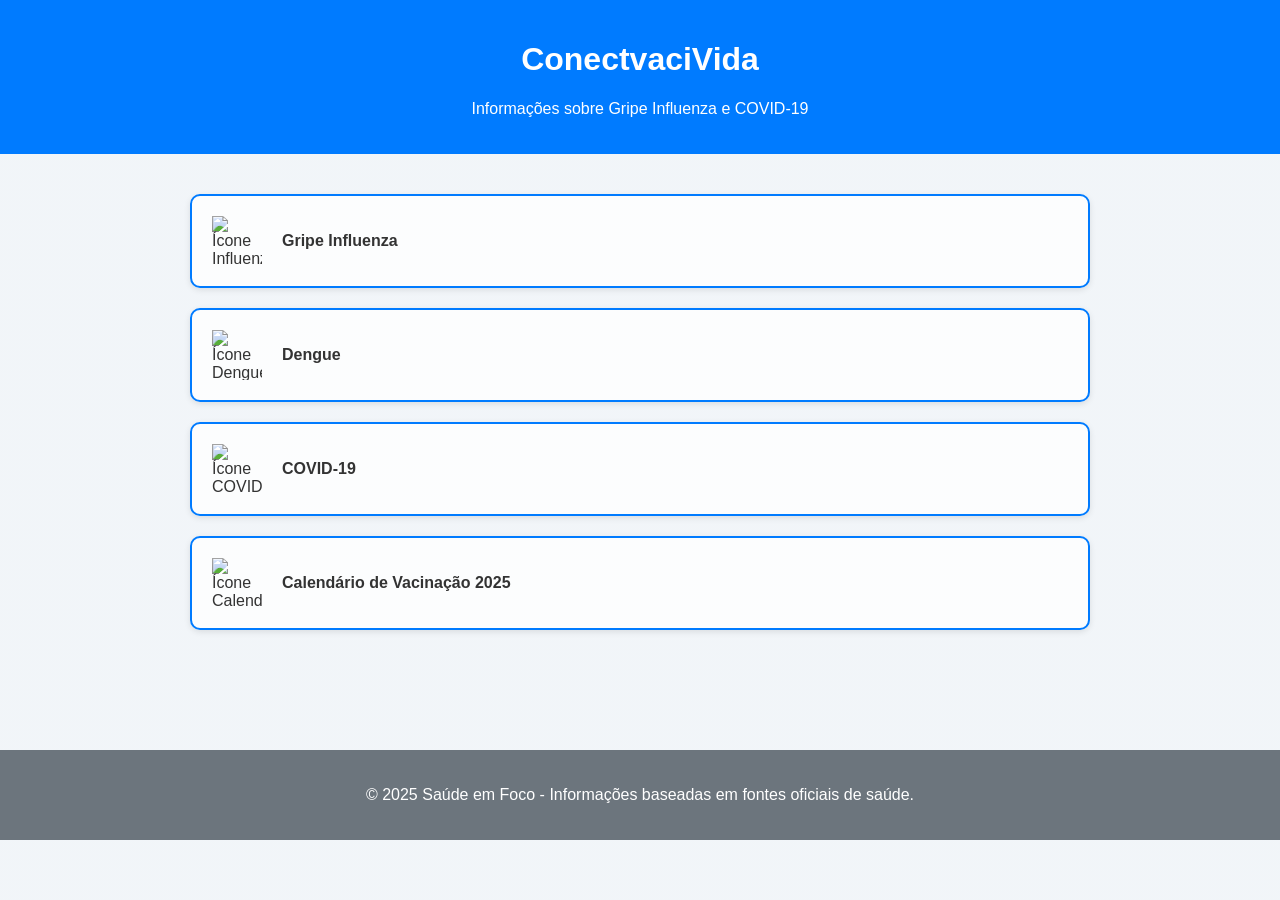
==== index.html @ a1a42218 "Update index.html" ====
<!DOCTYPE html>
<html lang="pt-BR">
<head>
  <meta charset="UTF-8">
  <meta name="viewport" content="width=device-width, initial-scale=1.0">
  <title>Informações de Saúde - Gripe Influenza e COVID-19</title>
  <style>
    body {
      font-family: Arial, sans-serif;
      margin: 0;
      padding: 0;
      background: linear-gradient(rgba(240, 244, 248, 0.9), rgba(240, 244, 248, 0.9));
      background-size: cover;
      background-attachment: fixed;
      background-position: center;
      color: #333;
    }
    header {
      background-color: #007BFF;
      color: white;
      padding: 20px;
      text-align: center;
    }
    section {
      padding: 40px 20px;
      max-width: 900px;
      margin: auto;
      display: flex;
      flex-direction: column;
      gap: 20px;
    }
    .card {
      background-color: #ffffffcc;
      border: 2px solid #007BFF;
      border-radius: 10px;
      padding: 20px;
      cursor: pointer;
      transition: background-color 0.3s ease;
      box-shadow: 0 2px 6px rgba(0, 0, 0, 0.1);
      display: flex;
      align-items: center;
      gap: 20px;
    }
    .card:hover {
      background-color: #e6f0ffcc;
    }
    .card img {
      width: 50px;
      height: 50px;
    }
    .info-content {
      display: none;
      margin-top: 10px;
      padding-top: 10px;
      border-top: 1px solid #ccc;
      color: #444;
    }
    footer {
      background-color: #6c757d;
      color: white;
      text-align: center;
      padding: 20px;
      margin-top: 80px;
    }

    /* Responsividade */
    @media (max-width: 768px) {
      .card {
        flex-direction: column;
        align-items: flex-start;
      }
      .card img {
        width: 40px;
        height: 40px;
      }
      section {
        padding: 20px;
      }
    }

    @media (max-width: 480px) {
      header h1 {
        font-size: 1.5em;
      }
      footer {
        font-size: 0.9em;
        padding: 15px;
      }
      .card {
        padding: 15px;
      }
    }
  </style>
</head>
<body>
  <header>
    <h1>ConectvaciVida</h1>
    <p>Informações sobre Gripe Influenza e COVID-19</p>
  </header>

  <section>
    <div class="card" onclick="toggleInfo('influenza')">
      <img src="https://img.icons8.com/ios-filled/50/007BFF/virus.png" alt="Ícone Influenza">
      <div>
        <strong>Gripe Influenza</strong>
        <div class="info-content" id="influenza">
          <p>A gripe influenza é uma infecção viral aguda do sistema respiratório, altamente transmissível. Existem três tipos principais do vírus: A, B e C, sendo o tipo A o mais associado a pandemias. Os sintomas típicos incluem febre alta, dores musculares, dor de garganta, tosse seca e fadiga.</p>
          <p>A transmissão ocorre principalmente por gotículas de saliva expelidas ao falar, tossir ou espirrar. O período de incubação varia de 1 a 4 dias. A vacina contra a gripe é atualizada anualmente para proteger contra as cepas circulantes mais comuns. É altamente recomendada para grupos de risco como idosos, gestantes, crianças pequenas e pessoas com doenças crônicas.</p>
        </div>
      </div>
    </div>
    <div class="card" onclick="toggleInfo('dengue')">
      <img src="https://img.icons8.com/ios-filled/50/007BFF/mosquito.png" alt="Ícone Dengue">
      <div>
        <strong>Dengue</strong>
        <div class="info-content" id="dengue">
          <p>A dengue é uma doença viral transmitida pelo mosquito *Aedes aegypti*, comum em áreas tropicais e subtropicais. Os sintomas incluem febre alta, dores musculares intensas, dor atrás dos olhos, manchas vermelhas na pele e, em casos graves, sangramentos.</p>
          <p>A prevenção é feita por meio do combate aos focos do mosquito, evitando água parada em recipientes como pneus, vasos e garrafas. O uso de repelentes e telas em janelas também é recomendado. A vacina contra a dengue está disponível para pessoas que já tiveram a doença e para faixas etárias específicas, conforme diretrizes do Ministério da Saúde.</p>
        </div>
      </div>
    </div>

    <div class="card" onclick="toggleInfo('covid')">
      <img src="https://img.icons8.com/ios-filled/50/007BFF/coronavirus.png" alt="Ícone COVID-19">
      <div>
        <strong>COVID-19</strong>
        <div class="info-content" id="covid">
          <p>A COVID-19 é uma doença causada pelo coronavírus SARS-CoV-2, identificada pela primeira vez em 2019. Seus sintomas mais comuns incluem febre, tosse seca, cansaço, perda de olfato e paladar. Casos graves podem evoluir para pneumonia e insuficiência respiratória, especialmente em pessoas com comorbidades ou idade avançada.</p>
          <p>A doença se espalha principalmente por meio de gotículas respiratórias e contato com superfícies contaminadas. A prevenção envolve vacinação, uso de máscaras, distanciamento social e higiene frequente das mãos. As vacinas atualmente utilizadas incluem versões bivalentes que protegem contra variantes recentes como Ômicron.</p>
        </div>
      </div>
    </div>

    <div class="card" onclick="toggleInfo('calendario')">
      <img src="https://img.icons8.com/ios-filled/50/007BFF/calendar.png" alt="Ícone Calendário">
      <div>
        <strong>Calendário de Vacinação 2025</strong>
        <div class="info-content" id="calendario">
          <p><strong>🦠 Gripe Influenza</strong><br>
          Início da campanha: 7 de abril de 2025<br>
          Vacina trivalente contra H1N1, H3N2 e B.<br>
          Faixas etárias: crianças de 6 meses a menores de 6 anos, gestantes e idosos 60+.</p>

          <p><strong>🧬 COVID-19</strong><br>
          Início da vacinação infantil: 1º de janeiro de 2024<br>
          Vacina Ômicron XBB.1.5 para crianças até 5 anos, Bivalente Comirnaty (Pfizer) para maiores de 12 anos.<br>
          Grupos prioritários: indígenas, gestantes, trabalhadores da saúde, comorbidades, entre outros.</p>

          <p>Para mais informações, acesse o <a href="https://www.gov.br/saude/pt-br/vacinacao/calendario" target="_blank">Calendário Nacional de Vacinação</a>.</p>
        </div>
      </div>
    </div>
  </section>

  <footer>
    <p>© 2025 Saúde em Foco - Informações baseadas em fontes oficiais de saúde.</p>
  </footer>

  <script>
    function toggleInfo(id) {
      const content = document.getElementById(id);
      content.style.display = content.style.display === 'block' ? 'none' : 'block';
    }
  </script>
</body>
</html>
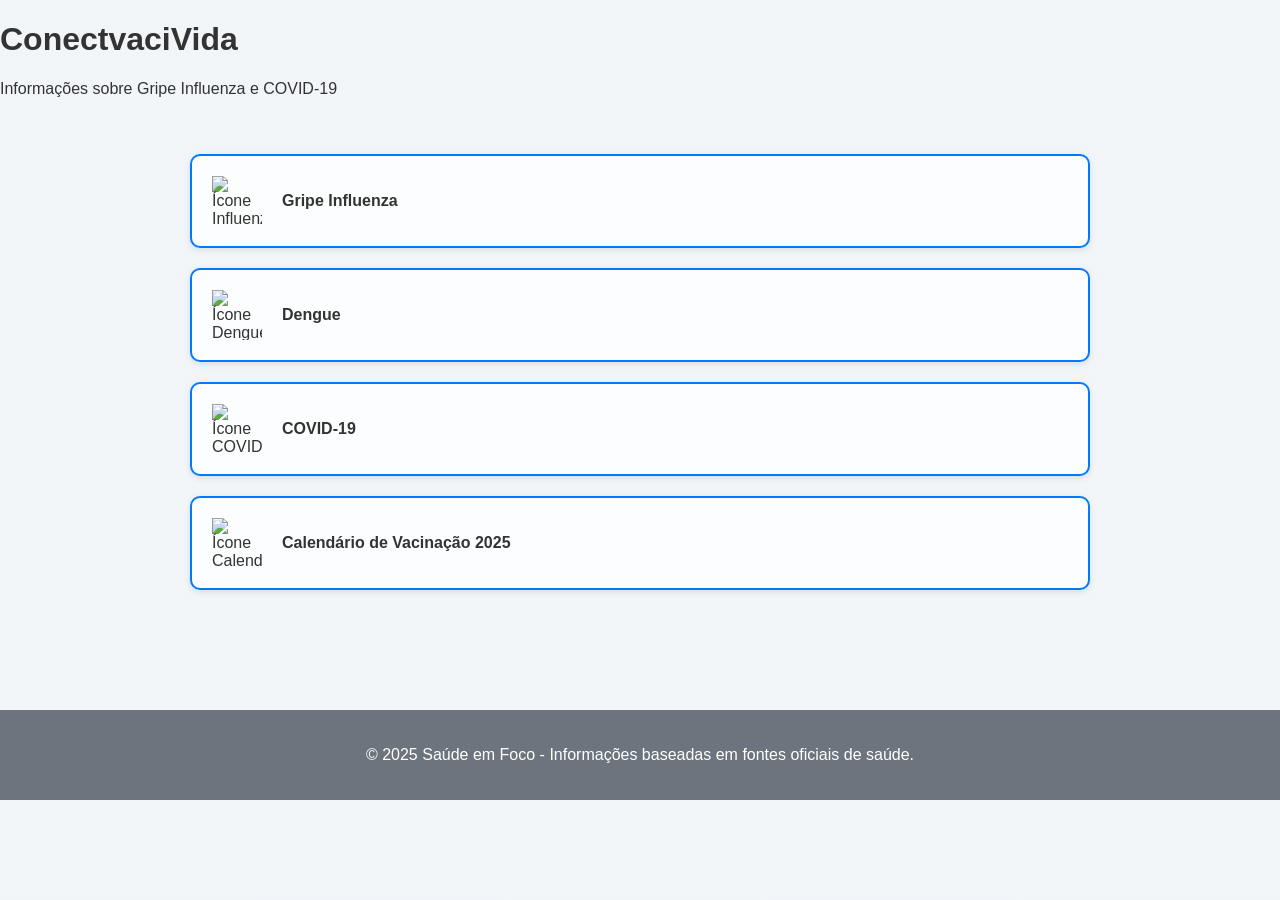
==== commit 21696adf: "Update index.html" ====
--- a/index.html
+++ b/index.html
@@ -16,10 +16,9 @@
       color: #333;
     }
     header {
-      background-color: #007BFF;
-      color: white;
-      padding: 20px;
-      text-align: center;
+      <img src="logo.jpg" alt="Logo ConectVaci Vida" style="height: 60px; vertical-align: middle;">
+      <h1 style="margin: 10px 0 5px;">Saúde em Foco</h1>
+      <p>Informações sobre Gripe Influenza, COVID-19 e Dengue</p>
     }
     section {
       padding: 40px 20px;
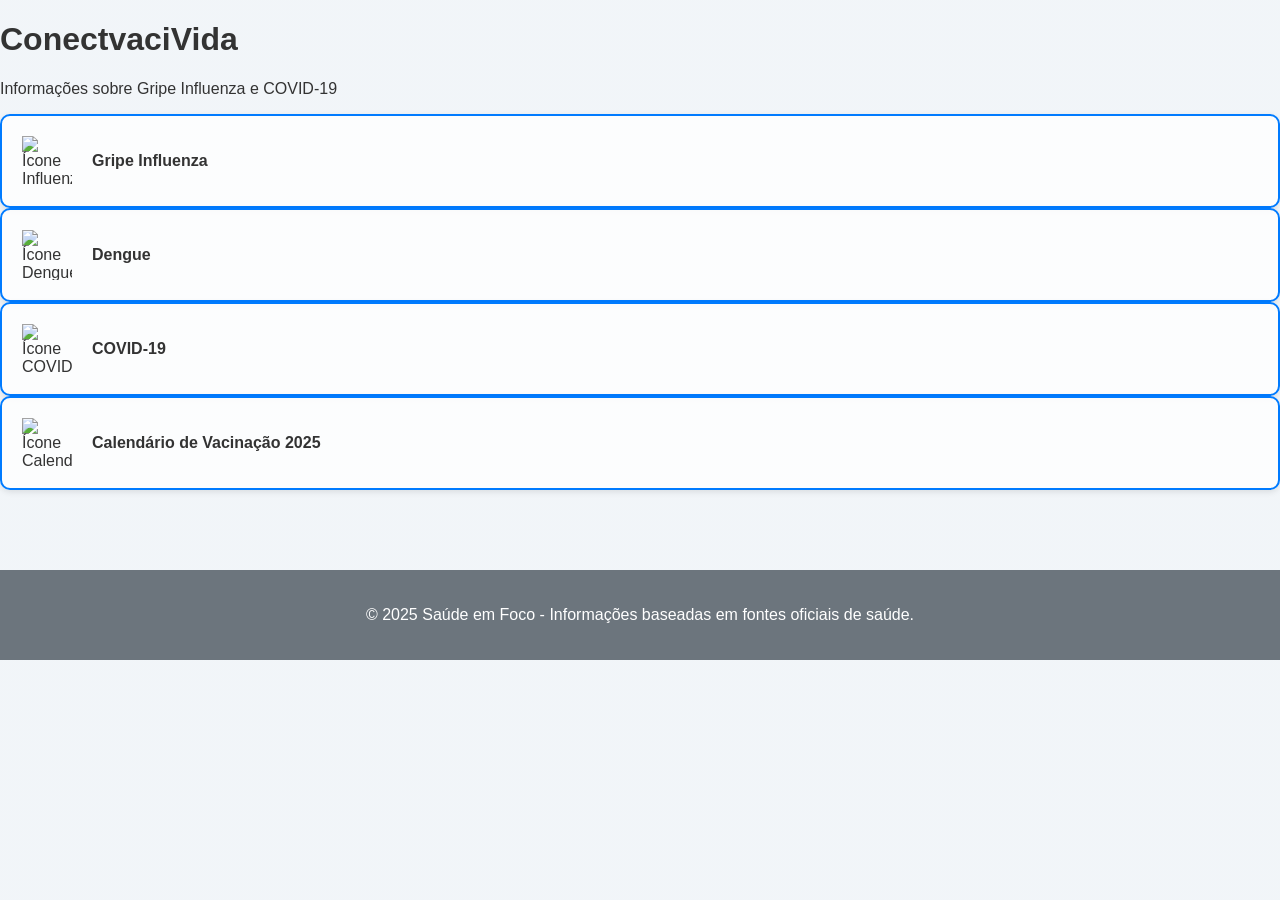
==== commit e332554c: "Update index.html" ====
--- a/index.html
+++ b/index.html
@@ -15,10 +15,11 @@
       background-position: center;
       color: #333;
     }
-    header {
-      <img src="logo.jpg" alt="Logo ConectVaci Vida" style="height: 60px; vertical-align: middle;">
-      <h1 style="margin: 10px 0 5px;">Saúde em Foco</h1>
-      <p>Informações sobre Gripe Influenza, COVID-19 e Dengue</p>
+  <header>
+    <img src="https://github.com/Diastein/A/blob/main/Logo.jpg?raw=true" alt="Logo ConectVaci Vida" style="height: 60px; vertical-align: middle;">
+    <h1>ConectVaciVida</h1>
+    <p>Informações sobre Gripe Influenza, COVID-19 e Dengue</p>
+  </header>
     }
     section {
       padding: 40px 20px;
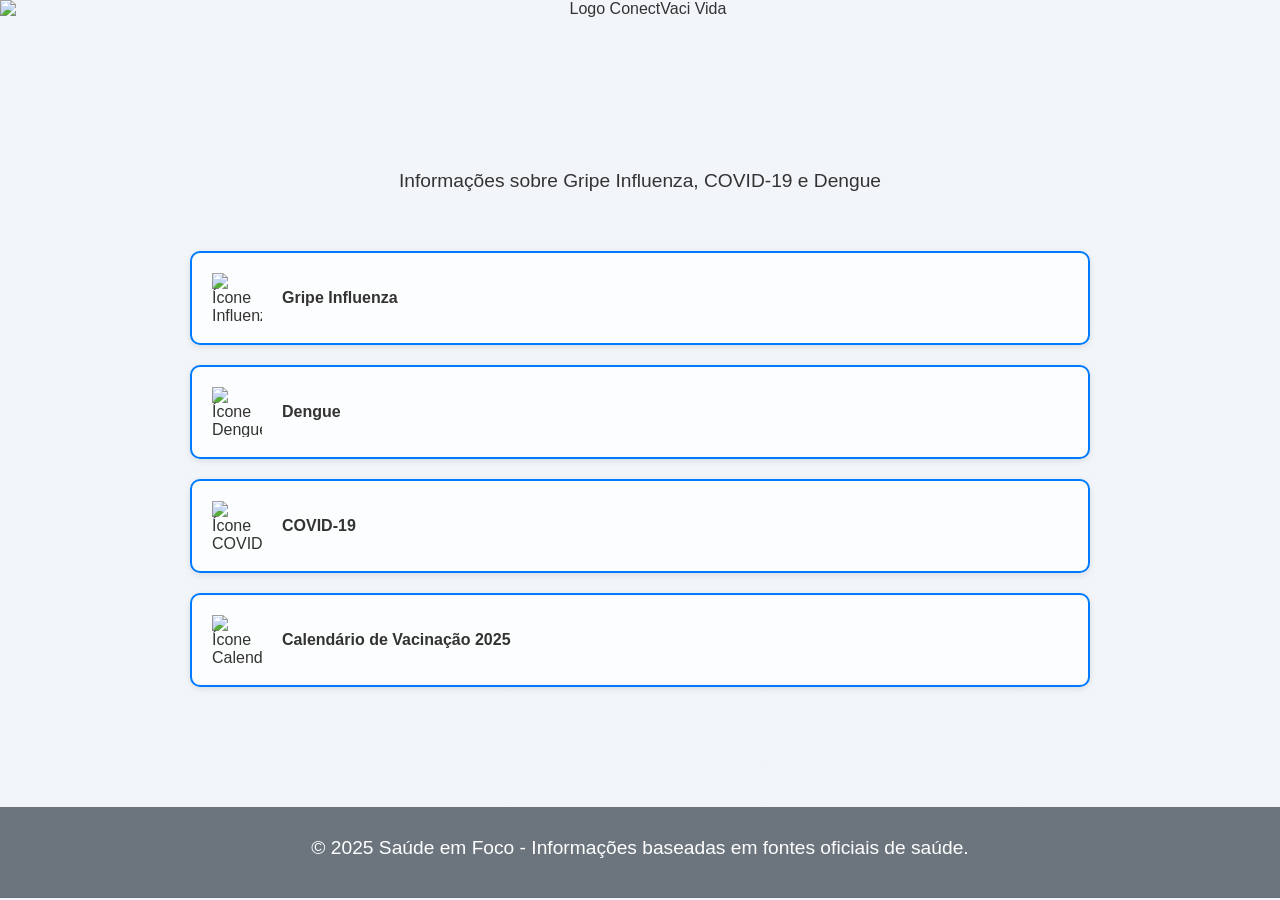
==== commit 4169ca14: "Add files via upload" ====
--- a/index.html
+++ b/index.html
@@ -1,151 +1,59 @@
 <!DOCTYPE html>
 <html lang="pt-BR">
 <head>
-  <meta charset="UTF-8">
-  <meta name="viewport" content="width=device-width, initial-scale=1.0">
-  <title>Informações de Saúde - Gripe Influenza e COVID-19</title>
-  <style>
-    body {
-      font-family: Arial, sans-serif;
-      margin: 0;
-      padding: 0;
-      background: linear-gradient(rgba(240, 244, 248, 0.9), rgba(240, 244, 248, 0.9));
-      background-size: cover;
-      background-attachment: fixed;
-      background-position: center;
-      color: #333;
-    }
-  <header>
-    <img src="https://github.com/Diastein/A/blob/main/Logo.jpg?raw=true" alt="Logo ConectVaci Vida" style="height: 60px; vertical-align: middle;">
-    <h1>ConectVaciVida</h1>
-    <p>Informações sobre Gripe Influenza, COVID-19 e Dengue</p>
-  </header>
-    }
-    section {
-      padding: 40px 20px;
-      max-width: 900px;
-      margin: auto;
-      display: flex;
-      flex-direction: column;
-      gap: 20px;
-    }
-    .card {
-      background-color: #ffffffcc;
-      border: 2px solid #007BFF;
-      border-radius: 10px;
-      padding: 20px;
-      cursor: pointer;
-      transition: background-color 0.3s ease;
-      box-shadow: 0 2px 6px rgba(0, 0, 0, 0.1);
-      display: flex;
-      align-items: center;
-      gap: 20px;
-    }
-    .card:hover {
-      background-color: #e6f0ffcc;
-    }
-    .card img {
-      width: 50px;
-      height: 50px;
-    }
-    .info-content {
-      display: none;
-      margin-top: 10px;
-      padding-top: 10px;
-      border-top: 1px solid #ccc;
-      color: #444;
-    }
-    footer {
-      background-color: #6c757d;
-      color: white;
-      text-align: center;
-      padding: 20px;
-      margin-top: 80px;
-    }
-
-    /* Responsividade */
-    @media (max-width: 768px) {
-      .card {
-        flex-direction: column;
-        align-items: flex-start;
-      }
-      .card img {
-        width: 40px;
-        height: 40px;
-      }
-      section {
-        padding: 20px;
-      }
-    }
-
-    @media (max-width: 480px) {
-      header h1 {
-        font-size: 1.5em;
-      }
-      footer {
-        font-size: 0.9em;
-        padding: 15px;
-      }
-      .card {
-        padding: 15px;
-      }
-    }
-  </style>
+  <meta charset="UTF-8" />
+  <meta name="viewport" content="width=device-width, initial-scale=1.0" />
+  <title>Informações de Saúde - Gripe Influenza, COVID-19 e Dengue</title>
+  <link rel="stylesheet" href="style.css" />
 </head>
 <body>
-  <header>
-    <h1>ConectvaciVida</h1>
-    <p>Informações sobre Gripe Influenza e COVID-19</p>
-  </header>
+    <header>
+        <img src="https://github.com/Diastein/A/blob/main/Logo.jpg?raw=true" alt="Logo ConectVaci Vida" class="logo">
+        <p>Informações sobre Gripe Influenza, COVID-19 e Dengue</p>
+      </header>
+      
 
   <section>
     <div class="card" onclick="toggleInfo('influenza')">
-      <img src="https://img.icons8.com/ios-filled/50/007BFF/virus.png" alt="Ícone Influenza">
+      <img src="https://img.icons8.com/ios-filled/50/007BFF/virus.png" alt="Ícone Influenza" />
       <div>
         <strong>Gripe Influenza</strong>
         <div class="info-content" id="influenza">
-          <p>A gripe influenza é uma infecção viral aguda do sistema respiratório, altamente transmissível. Existem três tipos principais do vírus: A, B e C, sendo o tipo A o mais associado a pandemias. Os sintomas típicos incluem febre alta, dores musculares, dor de garganta, tosse seca e fadiga.</p>
-          <p>A transmissão ocorre principalmente por gotículas de saliva expelidas ao falar, tossir ou espirrar. O período de incubação varia de 1 a 4 dias. A vacina contra a gripe é atualizada anualmente para proteger contra as cepas circulantes mais comuns. É altamente recomendada para grupos de risco como idosos, gestantes, crianças pequenas e pessoas com doenças crônicas.</p>
+          <p>A gripe influenza é uma infecção viral aguda do sistema respiratório, altamente transmissível...</p>
+          <p>...É altamente recomendada para grupos de risco como idosos, gestantes, crianças pequenas e pessoas com doenças crônicas.</p>
         </div>
       </div>
     </div>
+
     <div class="card" onclick="toggleInfo('dengue')">
-      <img src="https://img.icons8.com/ios-filled/50/007BFF/mosquito.png" alt="Ícone Dengue">
+      <img src="https://img.icons8.com/ios-filled/50/007BFF/mosquito.png" alt="Ícone Dengue" />
       <div>
         <strong>Dengue</strong>
         <div class="info-content" id="dengue">
-          <p>A dengue é uma doença viral transmitida pelo mosquito *Aedes aegypti*, comum em áreas tropicais e subtropicais. Os sintomas incluem febre alta, dores musculares intensas, dor atrás dos olhos, manchas vermelhas na pele e, em casos graves, sangramentos.</p>
-          <p>A prevenção é feita por meio do combate aos focos do mosquito, evitando água parada em recipientes como pneus, vasos e garrafas. O uso de repelentes e telas em janelas também é recomendado. A vacina contra a dengue está disponível para pessoas que já tiveram a doença e para faixas etárias específicas, conforme diretrizes do Ministério da Saúde.</p>
+          <p>A dengue é uma doença viral transmitida pelo mosquito *Aedes aegypti*...</p>
+          <p>...A vacina contra a dengue está disponível para pessoas que já tiveram a doença e para faixas etárias específicas.</p>
         </div>
       </div>
     </div>
 
     <div class="card" onclick="toggleInfo('covid')">
-      <img src="https://img.icons8.com/ios-filled/50/007BFF/coronavirus.png" alt="Ícone COVID-19">
+      <img src="https://img.icons8.com/ios-filled/50/007BFF/coronavirus.png" alt="Ícone COVID-19" />
       <div>
         <strong>COVID-19</strong>
         <div class="info-content" id="covid">
-          <p>A COVID-19 é uma doença causada pelo coronavírus SARS-CoV-2, identificada pela primeira vez em 2019. Seus sintomas mais comuns incluem febre, tosse seca, cansaço, perda de olfato e paladar. Casos graves podem evoluir para pneumonia e insuficiência respiratória, especialmente em pessoas com comorbidades ou idade avançada.</p>
-          <p>A doença se espalha principalmente por meio de gotículas respiratórias e contato com superfícies contaminadas. A prevenção envolve vacinação, uso de máscaras, distanciamento social e higiene frequente das mãos. As vacinas atualmente utilizadas incluem versões bivalentes que protegem contra variantes recentes como Ômicron.</p>
+          <p>A COVID-19 é uma doença causada pelo coronavírus SARS-CoV-2...</p>
+          <p>...As vacinas atualmente utilizadas incluem versões bivalentes que protegem contra variantes recentes como Ômicron.</p>
         </div>
       </div>
     </div>
 
     <div class="card" onclick="toggleInfo('calendario')">
-      <img src="https://img.icons8.com/ios-filled/50/007BFF/calendar.png" alt="Ícone Calendário">
+      <img src="https://img.icons8.com/ios-filled/50/007BFF/calendar.png" alt="Ícone Calendário" />
       <div>
         <strong>Calendário de Vacinação 2025</strong>
         <div class="info-content" id="calendario">
-          <p><strong>🦠 Gripe Influenza</strong><br>
-          Início da campanha: 7 de abril de 2025<br>
-          Vacina trivalente contra H1N1, H3N2 e B.<br>
-          Faixas etárias: crianças de 6 meses a menores de 6 anos, gestantes e idosos 60+.</p>
-
-          <p><strong>🧬 COVID-19</strong><br>
-          Início da vacinação infantil: 1º de janeiro de 2024<br>
-          Vacina Ômicron XBB.1.5 para crianças até 5 anos, Bivalente Comirnaty (Pfizer) para maiores de 12 anos.<br>
-          Grupos prioritários: indígenas, gestantes, trabalhadores da saúde, comorbidades, entre outros.</p>
-
+          <p><strong>🦠 Gripe Influenza</strong><br />Início da campanha: 7 de abril de 2025...</p>
+          <p><strong>🧬 COVID-19</strong><br />Início da vacinação infantil: 1º de janeiro de 2024...</p>
           <p>Para mais informações, acesse o <a href="https://www.gov.br/saude/pt-br/vacinacao/calendario" target="_blank">Calendário Nacional de Vacinação</a>.</p>
         </div>
       </div>
--- a/style.css
+++ b/style.css
@@ -0,0 +1,110 @@
+body {
+    font-family: Arial, sans-serif;
+    margin: 0;
+    padding: 0;
+    background: linear-gradient(rgba(240, 244, 248, 0.9), rgba(240, 244, 248, 0.9));
+    background-size: cover;
+    background-attachment: fixed;
+    background-position: center;
+    color: #333;
+  }
+
+  header {
+    text-align: center;
+    margin-bottom: 10px; /* Espaço abaixo da imagem */
+  }
+  
+  header img {
+    max-width: 100%;
+    height: auto;
+  }
+  
+  p {
+    text-align: center;
+    font-size: 1.2em;
+    margin-top: 10px;
+  }
+
+  .logo {
+    width: 100%;
+    height: 10rem;
+    display: block;
+    object-fit: cover;
+  }
+  
+  
+  section {
+    padding: 40px 20px;
+    max-width: 900px;
+    margin: auto;
+    display: flex;
+    flex-direction: column;
+    gap: 20px;
+  }
+  
+  .card {
+    background-color: #ffffffcc;
+    border: 2px solid #007BFF;
+    border-radius: 10px;
+    padding: 20px;
+    cursor: pointer;
+    transition: background-color 0.3s ease;
+    box-shadow: 0 2px 6px rgba(0, 0, 0, 0.1);
+    display: flex;
+    align-items: center;
+    gap: 20px;
+  }
+  
+  .card:hover {
+    background-color: #e6f0ffcc;
+  }
+  
+  .card img {
+    width: 50px;
+    height: 50px;
+  }
+  
+  .info-content {
+    display: none;
+    margin-top: 10px;
+    padding-top: 10px;
+    border-top: 1px solid #ccc;
+    color: #444;
+  }
+  
+  footer {
+    background-color: #6c757d;
+    color: white;
+    text-align: center;
+    padding: 20px;
+    margin-top: 80px;
+  }
+  
+  /* Responsividade */
+  @media (max-width: 768px) {
+    .card {
+      flex-direction: column;
+      align-items: flex-start;
+    }
+    .card img {
+      width: 40px;
+      height: 40px;
+    }
+    section {
+      padding: 20px;
+    }
+  }
+  
+  @media (max-width: 480px) {
+    header h1 {
+      font-size: 1.5em;
+    }
+    footer {
+      font-size: 0.9em;
+      padding: 15px;
+    }
+    .card {
+      padding: 15px;
+    }
+  }
+  
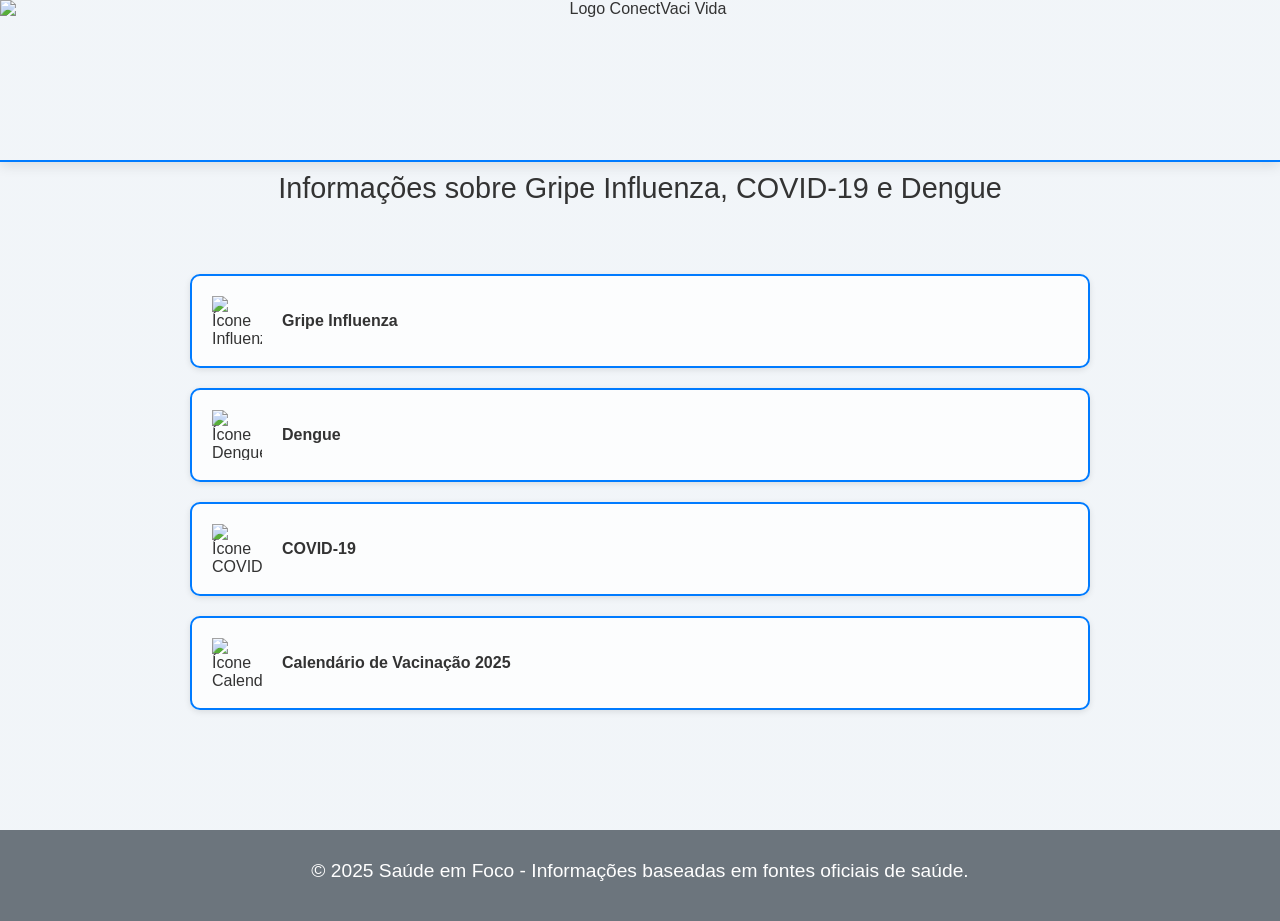
==== commit 403c5686: "Add files via upload" ====
--- a/index.html
+++ b/index.html
@@ -9,9 +9,8 @@
 <body>
     <header>
         <img src="https://github.com/Diastein/A/blob/main/Logo.jpg?raw=true" alt="Logo ConectVaci Vida" class="logo">
-        <p>Informações sobre Gripe Influenza, COVID-19 e Dengue</p>
       </header>
-      
+      <div class="rodape"><p>Informações sobre Gripe Influenza, COVID-19 e Dengue</p></div>
 
   <section>
     <div class="card" onclick="toggleInfo('influenza')">
--- a/style.css
+++ b/style.css
@@ -12,6 +12,8 @@
   header {
     text-align: center;
     margin-bottom: 10px; /* Espaço abaixo da imagem */
+    border-bottom: 2px solid #007BFF; /* Linha azul abaixo do header */
+    box-shadow: 0 4px 12px rgba(0, 0, 0, 0.1);
   }
   
   header img {
@@ -19,6 +21,10 @@
     height: auto;
   }
   
+.rodape{
+  font-size: 1.5rem;
+}
+
   p {
     text-align: center;
     font-size: 1.2em;
@@ -57,6 +63,7 @@
   
   .card:hover {
     background-color: #e6f0ffcc;
+    box-shadow: 0 8px 24px rgba(0, 0, 0, 0.2);
   }
   
   .card img {
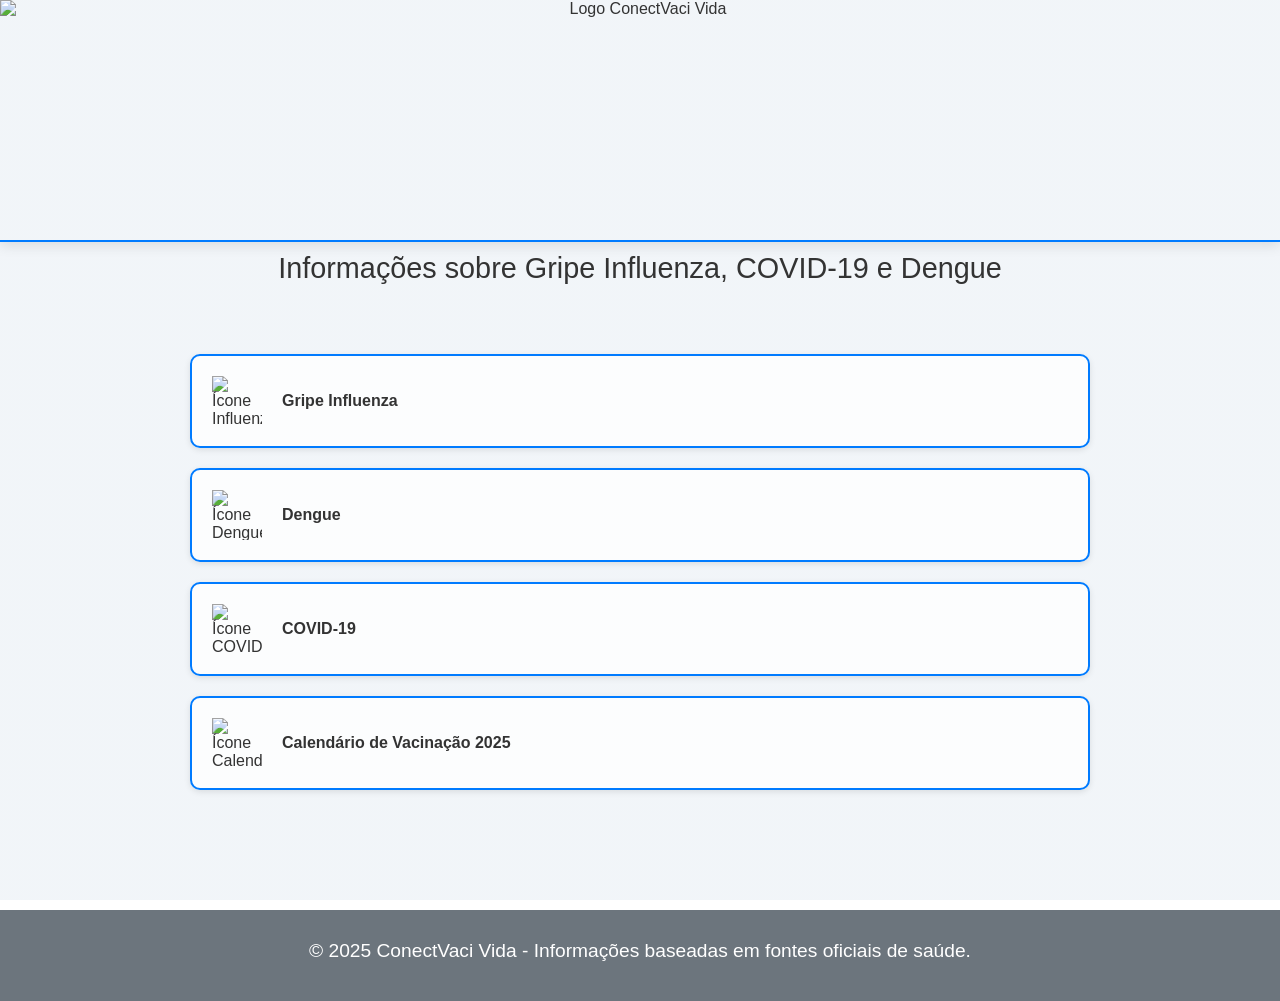
==== commit cfdcf5c8: "Update index.html" ====
--- a/index.html
+++ b/index.html
@@ -60,7 +60,7 @@
   </section>
 
   <footer>
-    <p>© 2025 Saúde em Foco - Informações baseadas em fontes oficiais de saúde.</p>
+    <p>© 2025 ConectVaci Vida - Informações baseadas em fontes oficiais de saúde.</p>
   </footer>
 
   <script>
--- a/style.css
+++ b/style.css
@@ -33,7 +33,7 @@
 
   .logo {
     width: 100%;
-    height: 10rem;
+    height: 15rem;
     display: block;
     object-fit: cover;
   }
@@ -114,4 +114,4 @@
       padding: 15px;
     }
   }
-  +  
